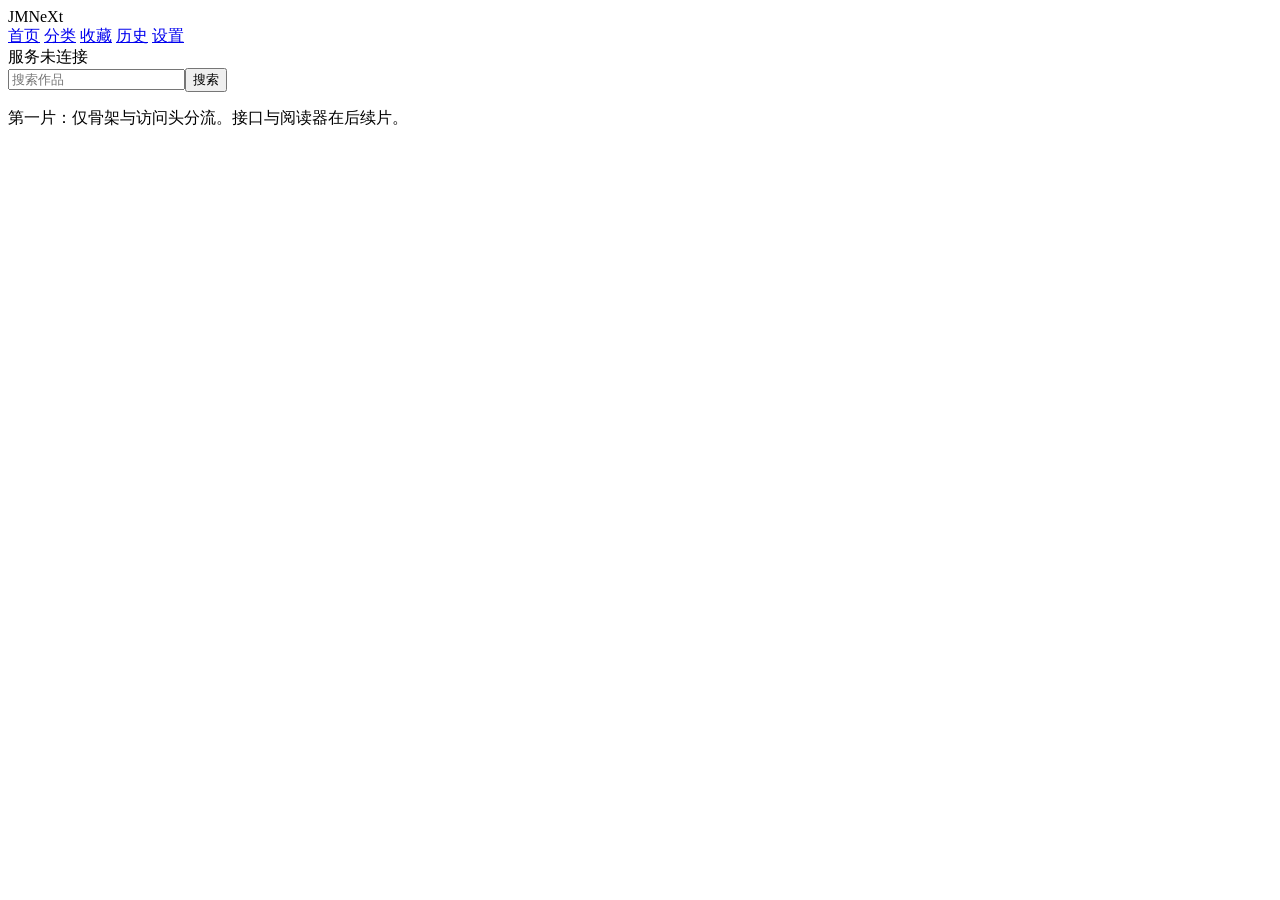
==== web/src/main/resources/web/desktop.html @ 925662ac "2.2.2（第 1 片）：WebUI 骨架 —— 新增 :web 模块（ktor 3.0.3 + CIO，依赖 :shared），module() 提供 /api/health、按 User-Agen" ====
<!doctype html>
<html lang="zh-CN" data-layout="desktop">
<head>
<meta charset="utf-8">
<meta name="viewport" content="width=device-width, initial-scale=1">
<title>JMNeXt</title>
<link rel="stylesheet" href="/static/base.css">
</head>
<body class="desktop">
  <aside class="side">
    <div class="brand">JMNeXt</div>
    <nav>
      <a href="#" class="on">首页</a>
      <a href="#">分类</a>
      <a href="#">收藏</a>
      <a href="#">历史</a>
      <a href="#">设置</a>
    </nav>
    <div class="side-foot" id="status">服务未连接</div>
  </aside>
  <main class="main">
    <header class="top"><input class="search" placeholder="搜索作品"><button>搜索</button></header>
    <section class="grid" id="content">
      <p class="hint">第一片：仅骨架与访问头分流。接口与阅读器在后续片。</p>
    </section>
  </main>
  <script type="module" src="/static/app.js"></script>
</body>
</html>
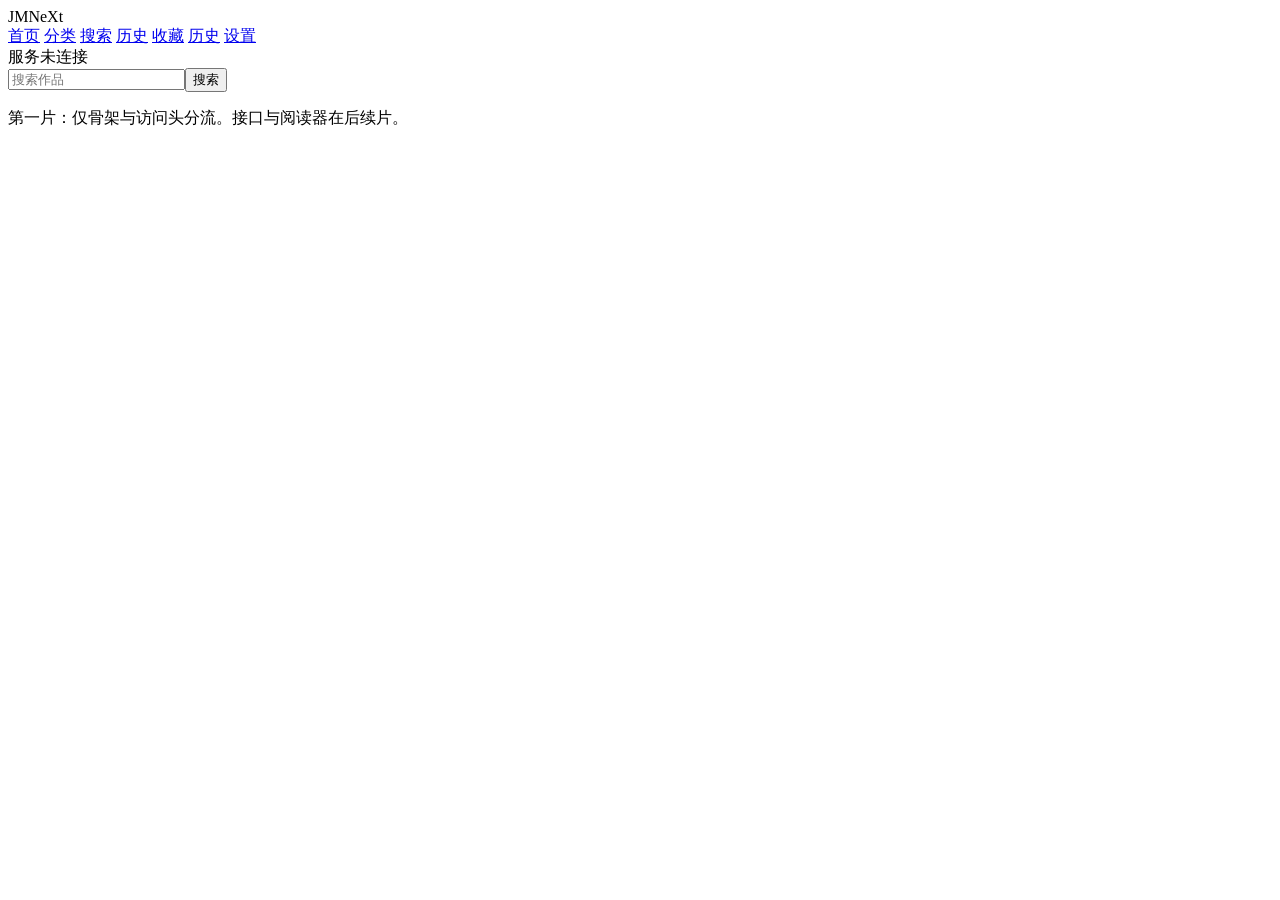
==== commit cd77890c: "webui(legacy)：补搜索页与历史页，加 iOS 安全区适配；构建提速 - /legacy 前端新增 #/search（接 /api/search?q=）与 #/history（接 /api/" ====
--- a/web/src/main/resources/web/desktop.html
+++ b/web/src/main/resources/web/desktop.html
@@ -2,7 +2,7 @@
 <html lang="zh-CN" data-layout="desktop">
 <head>
 <meta charset="utf-8">
-<meta name="viewport" content="width=device-width, initial-scale=1">
+<meta name="viewport" content="width=device-width, initial-scale=1, viewport-fit=cover">
 <title>JMNeXt</title>
 <link rel="stylesheet" href="/static/base.css">
 </head>
@@ -12,9 +12,11 @@
     <nav>
       <a href="#" class="on">首页</a>
       <a href="#">分类</a>
-      <a href="#">收藏</a>
+      <a href="#/search">搜索</a>
+      <a href="#/history">历史</a>
+      <a href="#/favorites">收藏</a>
       <a href="#">历史</a>
-      <a href="#">设置</a>
+      <a href="#/settings">设置</a>
     </nav>
     <div class="side-foot" id="status">服务未连接</div>
   </aside>
@@ -25,5 +27,6 @@
     </section>
   </main>
   <script type="module" src="/static/app.js"></script>
+  <script type="module" src="/static/reader.js"></script>
 </body>
 </html>
